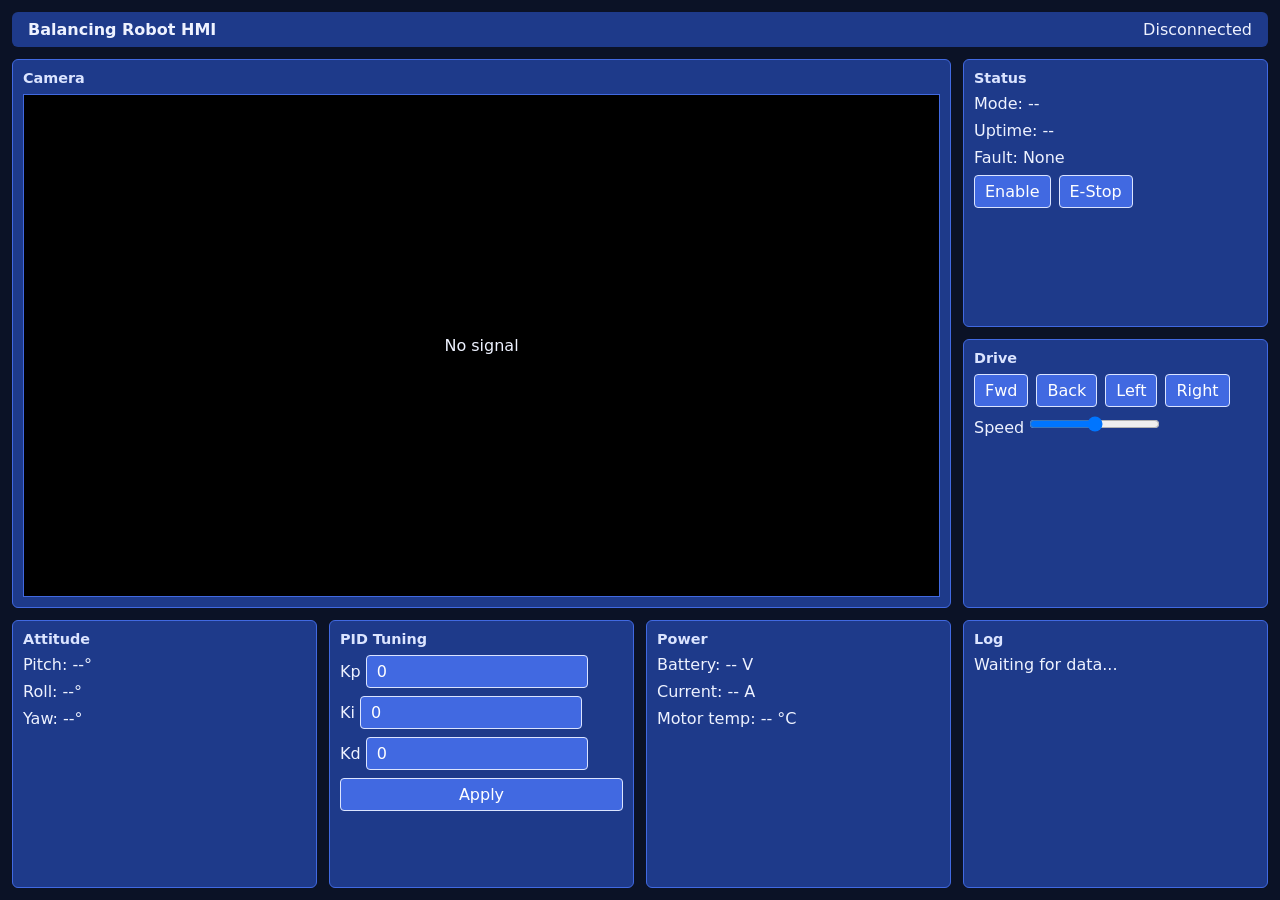
==== index.html @ a5bf0675 "Claude generated template" ====
<!DOCTYPE html>
<html lang="en">
<head>
<meta charset="UTF-8">
<meta name="viewport" content="width=device-width, initial-scale=1">
<title>Balancing Robot HMI</title>
<link rel="stylesheet" href="style.css">
</head>
<body>

<header>
  <strong>Balancing Robot HMI</strong>
  <span id="conn">Disconnected</span>
</header>

<main>

  <section id="camera" class="panel">
    <h2>Camera</h2>
    <div class="feed">
      <!-- Replace with your stream, e.g. <img src="http://ROBOT_IP:8080/stream"> -->
      <span>No signal</span>
    </div>
  </section>

  <section id="status" class="panel">
    <h2>Status</h2>
    <div>Mode: <span>--</span></div>
    <div>Uptime: <span>--</span></div>
    <div>Fault: <span>None</span></div>
    <div class="row">
      <button>Enable</button>
      <button>E-Stop</button>
    </div>
  </section>

  <section id="drive" class="panel">
    <h2>Drive</h2>
    <div class="row">
      <button>Fwd</button>
      <button>Back</button>
      <button>Left</button>
      <button>Right</button>
    </div>
    <label>Speed <input type="range" min="0" max="100" value="50"></label>
  </section>

  <section id="attitude" class="panel">
    <h2>Attitude</h2>
    <div>Pitch: <span>--</span>°</div>
    <div>Roll: <span>--</span>°</div>
    <div>Yaw: <span>--</span>°</div>
  </section>

  <section id="pid" class="panel">
    <h2>PID Tuning</h2>
    <label>Kp <input type="number" step="0.01" value="0"></label>
    <label>Ki <input type="number" step="0.01" value="0"></label>
    <label>Kd <input type="number" step="0.01" value="0"></label>
    <button>Apply</button>
  </section>

  <section id="power" class="panel">
    <h2>Power</h2>
    <div>Battery: <span>--</span> V</div>
    <div>Current: <span>--</span> A</div>
    <div>Motor temp: <span>--</span> °C</div>
  </section>

  <section id="log" class="panel">
    <h2>Log</h2>
    <div>Waiting for data...</div>
  </section>

</main>

</body>
</html>
---- style.css ----
:root {
    --blue: #4169e1;        /* royal blue */
    --blue-dark: #1e3a8a;
    --blue-light: #dbe4ff;
    --bg: #0b1226;
    --text: #eef2ff;
    --gap: 12px;
  }

  * { box-sizing: border-box; margin: 0; padding: 0; }

  html, body { height: 100%; }

  body {
    font-family: system-ui, sans-serif;
    background: var(--bg);
    color: var(--text);
    display: grid;
    grid-template-rows: auto 1fr;
    gap: var(--gap);
    padding: var(--gap);
  }

  header {
    display: flex;
    justify-content: space-between;
    align-items: center;
    background: var(--blue-dark);
    padding: 8px 16px;
    border-radius: 6px;
  }

  /* ---- Main grid ---- */
  main {
    display: grid;
    gap: var(--gap);
    min-height: 0;
    grid-template-columns: repeat(4, 1fr);
    grid-template-rows: repeat(3, 1fr);
    grid-template-areas:
      "camera camera camera status"
      "camera camera camera drive"
      "attitude pid power log";
  }

  .panel {
    background: var(--blue-dark);
    border: 1px solid var(--blue);
    border-radius: 6px;
    padding: 10px;
    display: flex;
    flex-direction: column;
    gap: 8px;
    min-height: 0;
    overflow: auto;
  }

  .panel h2 { font-size: 0.9rem; color: var(--blue-light); }

  #camera   { grid-area: camera; }
  #status   { grid-area: status; }
  #drive    { grid-area: drive; }
  #attitude { grid-area: attitude; }
  #pid      { grid-area: pid; }
  #power    { grid-area: power; }
  #log      { grid-area: log; }

  .feed {
    flex: 1;
    min-height: 0;
    background: #000;
    border: 1px solid var(--blue);
    display: flex;
    align-items: center;
    justify-content: center;
  }
  .feed img, .feed video { width: 100%; height: 100%; object-fit: contain; }

  button, input, select {
    font: inherit;
    padding: 6px 10px;
    background: var(--blue);
    color: #fff;
    border: 1px solid var(--blue-light);
    border-radius: 4px;
  }
  button { cursor: pointer; }
  input[type="range"] { padding: 0; }

  .row { display: flex; gap: 8px; align-items: center; flex-wrap: wrap; }

  /* ---- Tablet / phone ---- */
  @media (max-width: 900px) {
    body { height: auto; }
    main {
      grid-template-columns: 1fr 1fr;
      grid-template-rows: auto;
      grid-template-areas:
        "camera camera"
        "status drive"
        "attitude pid"
        "power log";
    }
    #camera { min-height: 260px; }
    .panel { min-height: 140px; }
  }
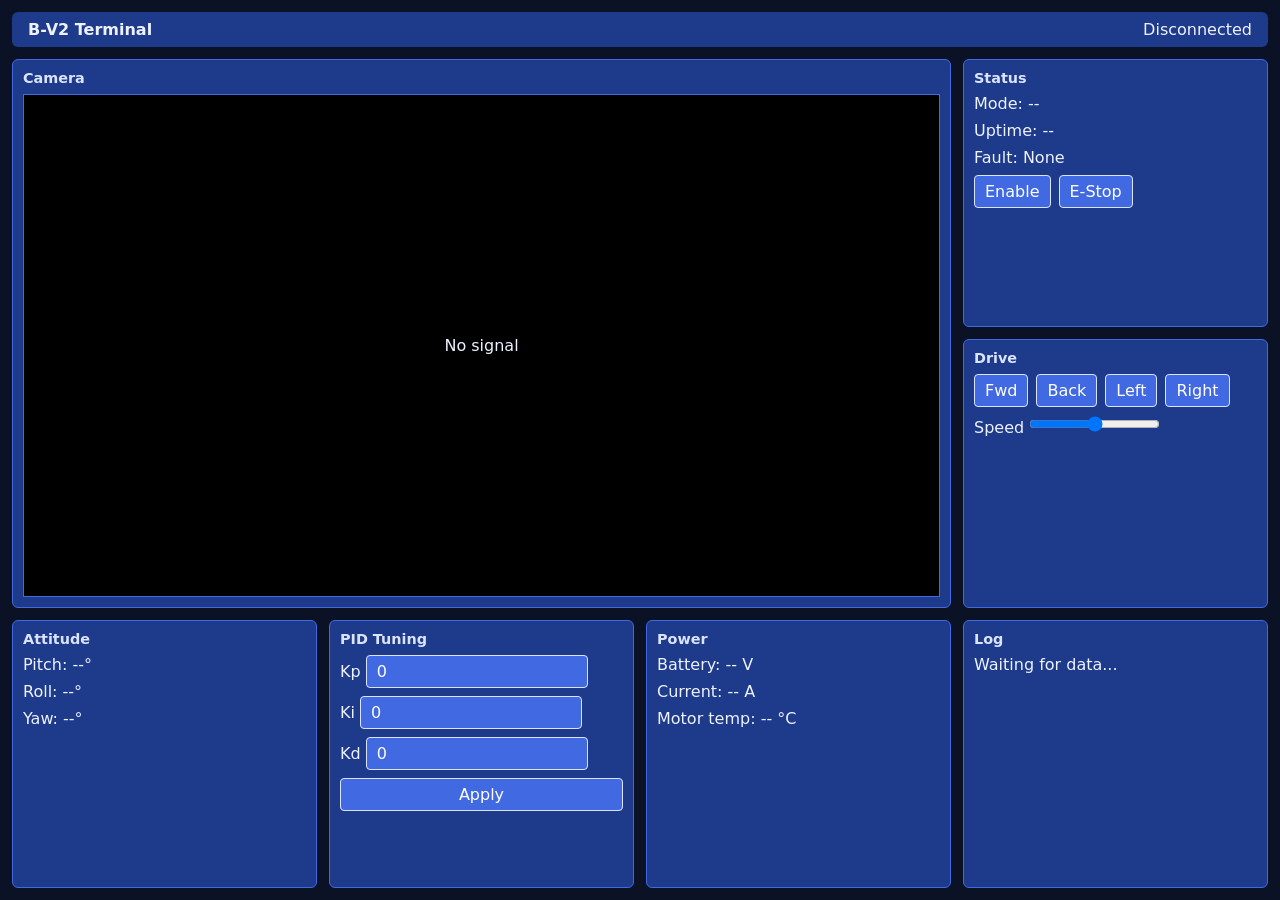
==== commit e2ff0f16: "added favicon and renamed page" ====
--- a/index.html
+++ b/index.html
@@ -3,13 +3,14 @@
 <head>
 <meta charset="UTF-8">
 <meta name="viewport" content="width=device-width, initial-scale=1">
-<title>Balancing Robot HMI</title>
+<link rel="icon" type="image/x-icon" href="images\Leaning_Left.png">
+<title>B-V2 Terminal</title>
 <link rel="stylesheet" href="style.css">
 </head>
 <body>
 
 <header>
-  <strong>Balancing Robot HMI</strong>
+  <strong>B-V2 Terminal</strong>
   <span id="conn">Disconnected</span>
 </header>
 
